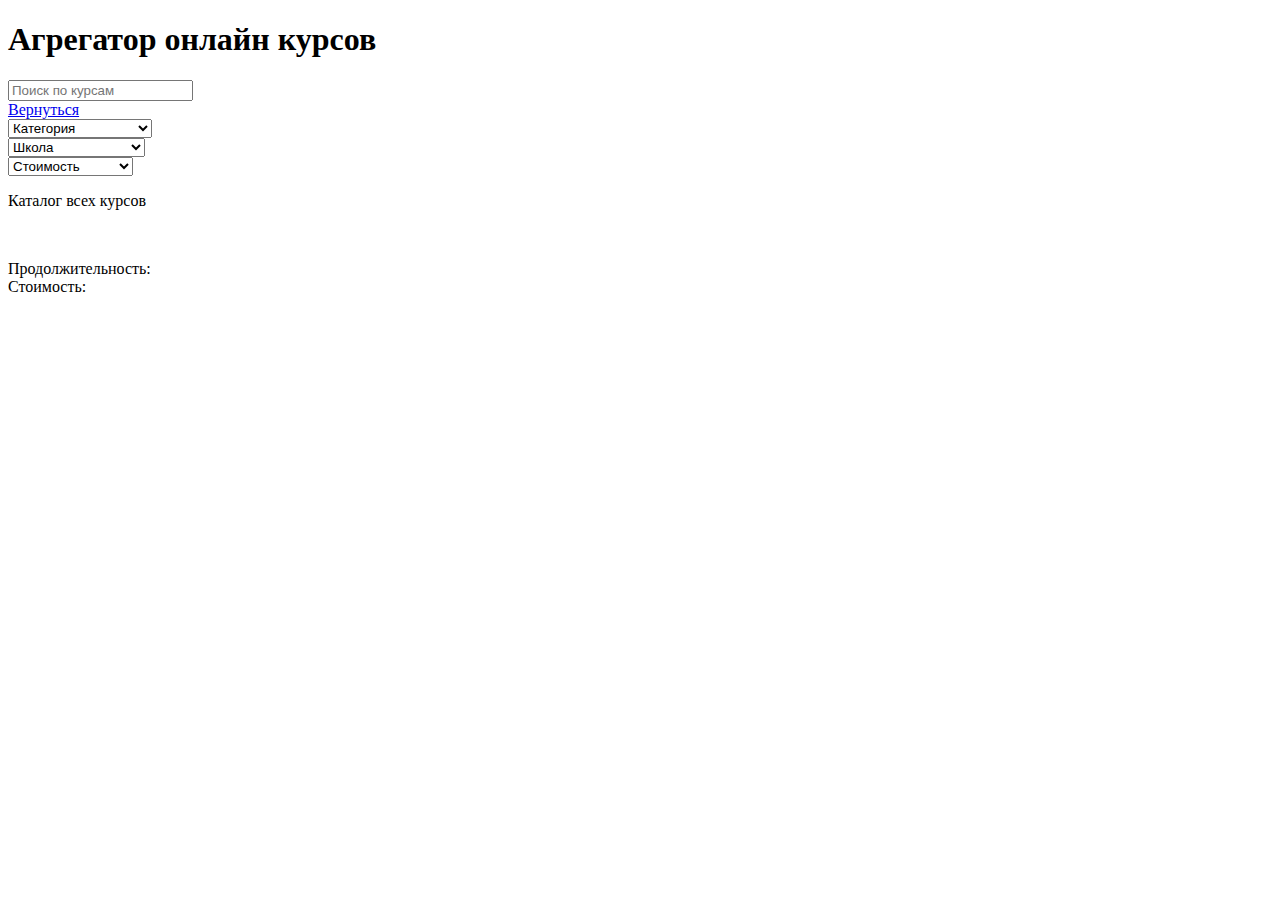
==== src/main/resources/templates/courses.html @ 34652701 "Add files via upload" ====
<!DOCTYPE html>
<html lang="ru" xmlns:th="http://www.thymeleaf.org">
<head>
    <meta charset="UTF-8">
    <title>Список курсов</title>
    <link rel="stylesheet" href="/style.css">
    <script src="script.js"></script>

</head>
<body>
<div class="container">
    <div class="header">
        <h1 class="title">Агрегатор онлайн курсов</h1>
        <input onchange="submit()" class="main_input" id="search" type="text" placeholder="Поиск по курсам">
    </div>
    <div class="section">
        <div class="section_filter">
            <div class="return">
                <a class="return_button" href="#">Вернуться</a>
            </div>
            <div class="filter">
                <div class="selector">
                    <select onchange="submit()" id="category_select" class="selector_select">
                        <option disabled selected>Категория</option>
                        <option>Программирование</option>
                        <option>Дизайн</option>
                        <option>Аналитика</option>
                        <option>Менеджмент</option>
                        <option>Английский</option>
                    </select>
                </div>
                <div class="selector school_padding">
                    <select onchange="submit()" id="school_select" class="selector_select">
                        <option disabled selected>Школа</option>
                        <option>Stepik</option>
                        <option>HTML Academy</option>
                        <option>Яндекс Практикум</option>
                        <option>GeekBrains</option>
                        <option>Нетология</option>
                        <option>SkillFactory</option>
                        <option>XYZ School</option>
                        <option>Skillbox</option>
                        <option>Skypro</option>
                        <option>Бруноям</option>
                        <option>Другие</option>
                    </select>
                </div>
                <div class="selector">
                    <select class="selector_select">
                        <option disabled selected>Стоимость</option>
                        <option>Бесплатно</option>
                        <option>До 10 тыс.</option>
                        <option>От 10 до 20 тыс.</option>
                        <option>От 20 до 50 тыс.</option>
                        <option>От 50 тыс.</option>
                    </select>
                </div>
            </div>
        </div>
        <p class="title">Каталог всех курсов</p>
        <div id="courses" class="list_container" th:each="course: ${courses}">
            <div class="courses_element">
                <div class="right_place">
                    <div class="course_name_block">
                        <a class="course_name" target="_blank" th:href="${course.url}" th:text="${course.name}"/>
                    </div>
                    <div class="school">
                        <img class="school_logo" th:src="${course.photo}" th:alt="${course.school}">
                        <p class="school_name" th:text="${course.school}"/>
                    </div>
                </div>
                <div class="left_place">
                    <div class="top_part">
                        <span class="duration_cost">Продолжительность: </span>
                        <span class="duration_cost_value" th:text="${course.duration}"/>
                    </div>
                    <div class="bottom_part">
                        <span class="duration_cost">Стоимость: </span>
                        <span class="duration_cost_value"th:text="${course.cost}+' &#8381'"/>
                    </div>
                </div>
            </div>
        </div>
    </div>
    <footer>

    </footer>
</div>
</body>
</html>
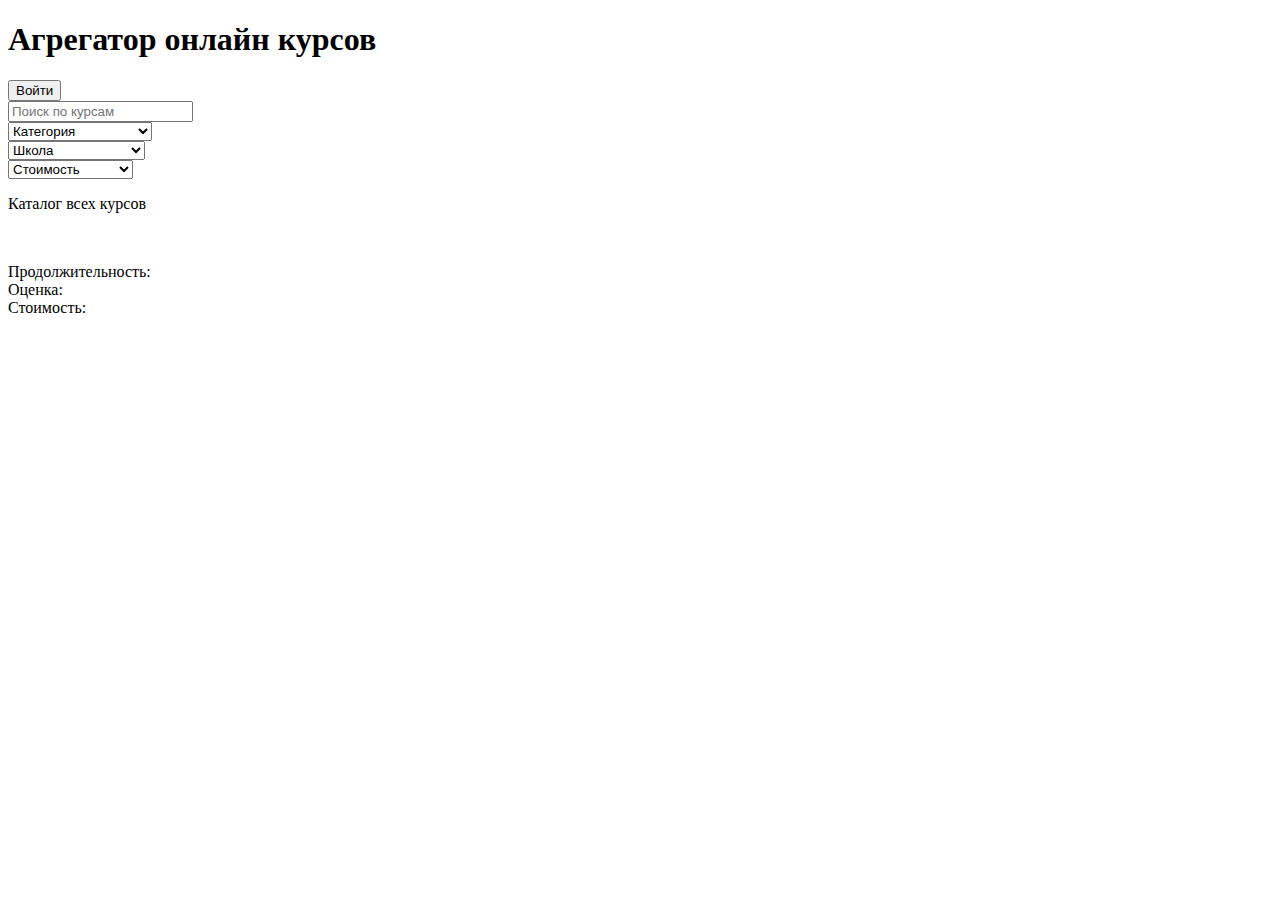
==== commit c71046ec: "add cost filter" ====
--- a/src/main/resources/templates/courses.html
+++ b/src/main/resources/templates/courses.html
@@ -10,14 +10,14 @@
 <body>
 <div class="container">
     <div class="header">
-        <h1 class="title">Агрегатор онлайн курсов</h1>
+        <div class="top_main">
+            <h1 class="title">Агрегатор онлайн курсов</h1>
+            <button id="login" class="login_button">Войти</button>
+        </div>
         <input onchange="submit()" class="main_input" id="search" type="text" placeholder="Поиск по курсам">
     </div>
     <div class="section">
         <div class="section_filter">
-            <div class="return">
-                <a class="return_button" href="#">Вернуться</a>
-            </div>
             <div class="filter">
                 <div class="selector">
                     <select onchange="submit()" id="category_select" class="selector_select">
@@ -46,13 +46,13 @@
                     </select>
                 </div>
                 <div class="selector">
-                    <select class="selector_select">
+                    <select onchange="submit()" id="cost_select" class="selector_select">
                         <option disabled selected>Стоимость</option>
-                        <option>Бесплатно</option>
-                        <option>До 10 тыс.</option>
-                        <option>От 10 до 20 тыс.</option>
-                        <option>От 20 до 50 тыс.</option>
-                        <option>От 50 тыс.</option>
+                        <option value=0>Бесплатно</option>
+                        <option value=1>До 10 тыс.</option>
+                        <option value=2>От 10 до 20 тыс.</option>
+                        <option value=3>От 20 до 50 тыс.</option>
+                        <option value=4>От 50 тыс.</option>
                     </select>
                 </div>
             </div>
@@ -74,6 +74,10 @@
                         <span class="duration_cost">Продолжительность: </span>
                         <span class="duration_cost_value" th:text="${course.duration}"/>
                     </div>
+                    <div class="middle_part">
+                        <span class="duration_cost">Оценка: </span>
+                        <span class="duration_cost_value" th:text="${course.duration}"/>
+                    </div>
                     <div class="bottom_part">
                         <span class="duration_cost">Стоимость: </span>
                         <span class="duration_cost_value"th:text="${course.cost}+' &#8381'"/>
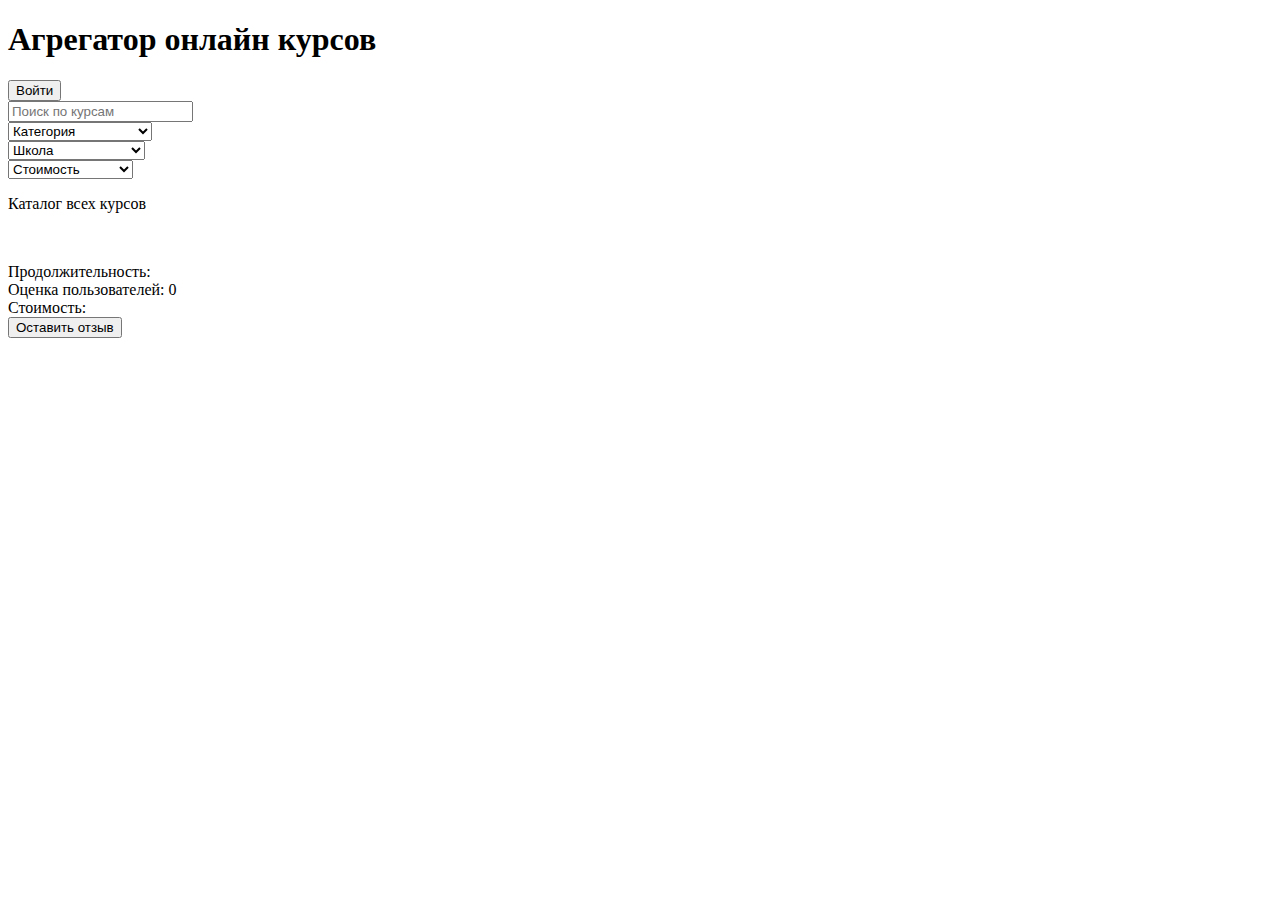
==== commit 70273728: "commit" ====
--- a/src/main/resources/templates/courses.html
+++ b/src/main/resources/templates/courses.html
@@ -12,7 +12,7 @@
     <div class="header">
         <div class="top_main">
             <h1 class="title">Агрегатор онлайн курсов</h1>
-            <button id="login" class="login_button">Войти</button>
+            <a href="#"><button id="login" class="login_button">Войти</button></a>
         </div>
         <input onchange="submit()" class="main_input" id="search" type="text" placeholder="Поиск по курсам">
     </div>
@@ -42,7 +42,7 @@
                         <option>Skillbox</option>
                         <option>Skypro</option>
                         <option>Бруноям</option>
-                        <option>Другие</option>
+                        <option>Contented</option>
                     </select>
                 </div>
                 <div class="selector">
@@ -75,13 +75,20 @@
                         <span class="duration_cost_value" th:text="${course.duration}"/>
                     </div>
                     <div class="middle_part">
-                        <span class="duration_cost">Оценка: </span>
-                        <span class="duration_cost_value" th:text="${course.duration}"/>
+                        <span class="duration_cost">Оценка пользователей: </span>
+                        <span class="duration_cost_value"/>0</span>
+                        <!--                        <span th:if="${course.cost==0}" class="duration_cost_value" th:text="${'не оценено'}"/>-->
+                        <!--                        <span th:unless="${course.cost==0}" class="duration_cost_value" th:text="${course.cost}"/>-->
                     </div>
                     <div class="bottom_part">
                         <span class="duration_cost">Стоимость: </span>
                         <span class="duration_cost_value"th:text="${course.cost}+' &#8381'"/>
                     </div>
+                </div>
+                <div class="feedback">
+                    <a href="../../../../../CourseAgregator1/src/main/resources/templates/feedback.html">
+                        <button class="give_feedback">Оставить отзыв</button>
+                    </a>
                 </div>
             </div>
         </div>
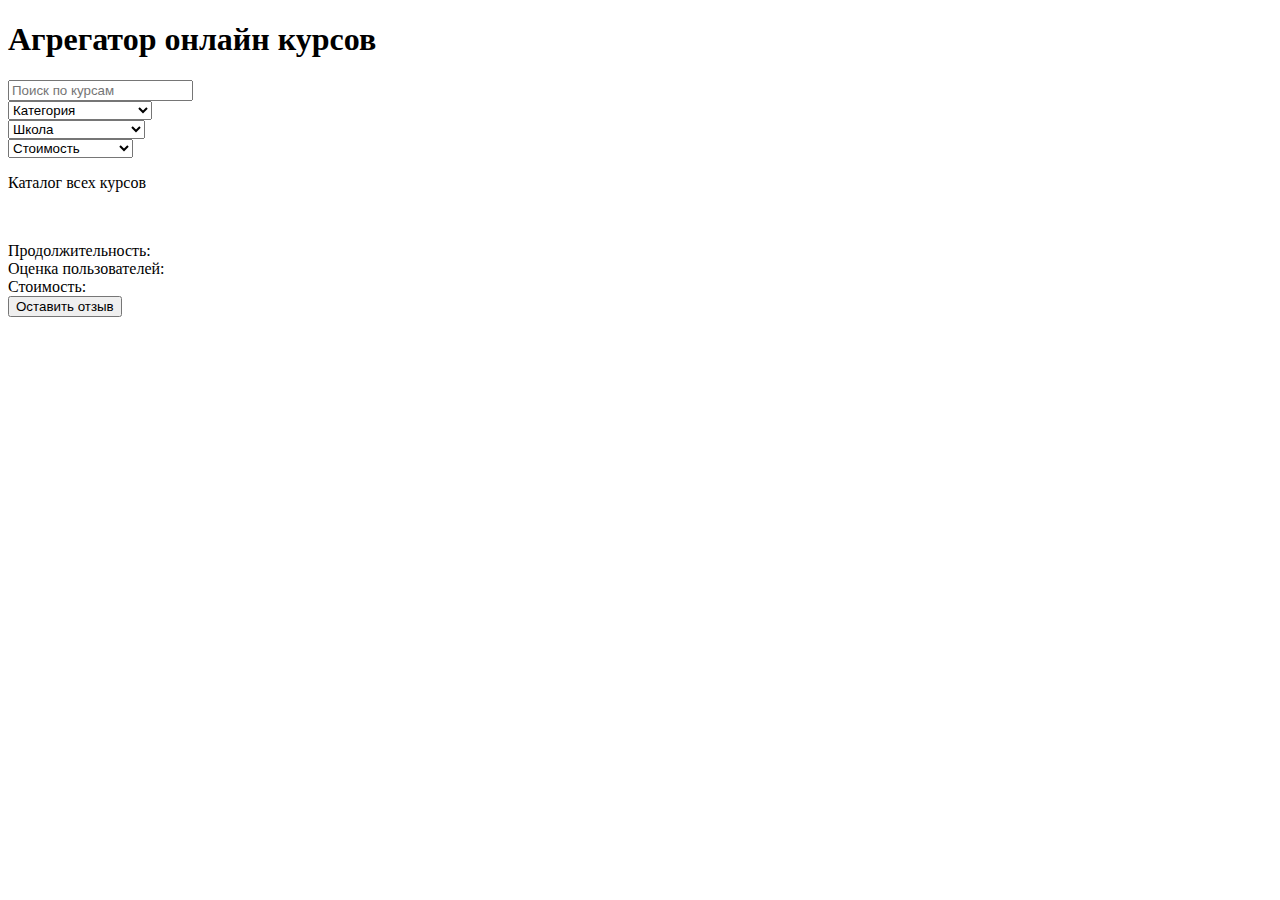
==== commit c2e337fc: "add authorization" ====
--- a/src/main/resources/templates/courses.html
+++ b/src/main/resources/templates/courses.html
@@ -10,10 +10,7 @@
 <body>
 <div class="container">
     <div class="header">
-        <div class="top_main">
-            <h1 class="title">Агрегатор онлайн курсов</h1>
-            <a href="#"><button id="login" class="login_button">Войти</button></a>
-        </div>
+        <h1 class="title">Агрегатор онлайн курсов</h1>
         <input onchange="submit()" class="main_input" id="search" type="text" placeholder="Поиск по курсам">
     </div>
     <div class="section">
@@ -42,17 +39,17 @@
                         <option>Skillbox</option>
                         <option>Skypro</option>
                         <option>Бруноям</option>
-                        <option>Contented</option>
+                        <option>Skyeng</option>
                     </select>
                 </div>
                 <div class="selector">
-                    <select onchange="submit()" id="cost_select" class="selector_select">
+                    <select class="selector_select">
                         <option disabled selected>Стоимость</option>
-                        <option value=0>Бесплатно</option>
-                        <option value=1>До 10 тыс.</option>
-                        <option value=2>От 10 до 20 тыс.</option>
-                        <option value=3>От 20 до 50 тыс.</option>
-                        <option value=4>От 50 тыс.</option>
+                        <option>Бесплатно</option>
+                        <option>До 10 тыс.</option>
+                        <option>От 10 до 20 тыс.</option>
+                        <option>От 20 до 50 тыс.</option>
+                        <option>От 50 тыс.</option>
                     </select>
                 </div>
             </div>
@@ -76,9 +73,8 @@
                     </div>
                     <div class="middle_part">
                         <span class="duration_cost">Оценка пользователей: </span>
-                        <span class="duration_cost_value"/>0</span>
-                        <!--                        <span th:if="${course.cost==0}" class="duration_cost_value" th:text="${'не оценено'}"/>-->
-                        <!--                        <span th:unless="${course.cost==0}" class="duration_cost_value" th:text="${course.cost}"/>-->
+                        <span th:if="${course.mark==0}" class="duration_cost_value" th:text="${'не оценено'}"/>
+                        <span th:unless="${course.mark==0}" class="duration_cost_value" th:text="${course.mark}"/>
                     </div>
                     <div class="bottom_part">
                         <span class="duration_cost">Стоимость: </span>
@@ -86,7 +82,7 @@
                     </div>
                 </div>
                 <div class="feedback">
-                    <a href="../../../../../CourseAgregator1/src/main/resources/templates/feedback.html">
+                    <a th:href="${'feedback/'+course.id}">
                         <button class="give_feedback">Оставить отзыв</button>
                     </a>
                 </div>
